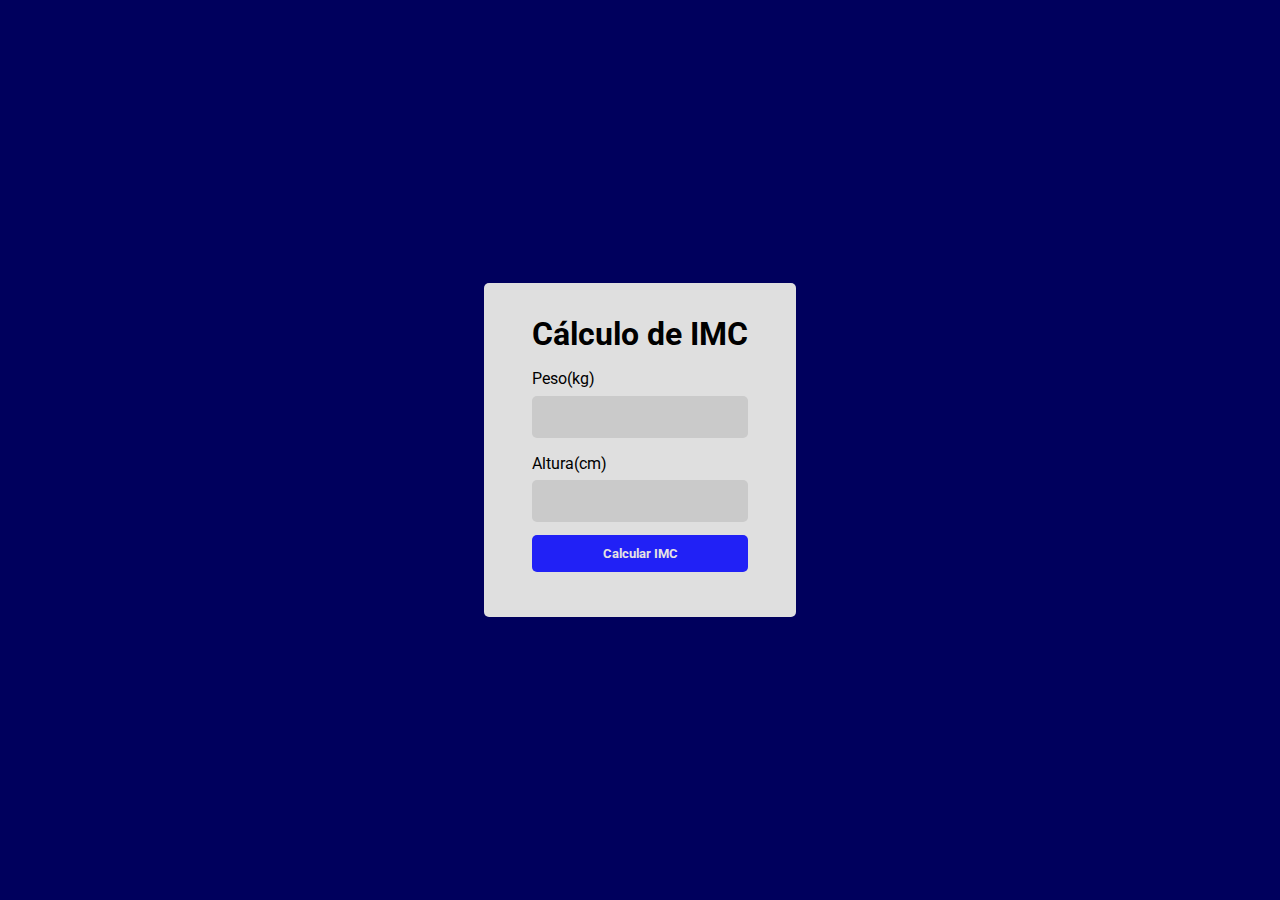
==== calculadora-de-imc/index.html @ da87e7c5 "adicionei um pop-up com o resultado" ====
<html lang="pt">
<head>
    <meta charset="UTF-8">
    <meta name="viewport" content="width=device-width, initial-scale=1.0">
    <title>Calculadora de IMC</title>
    <link rel="stylesheet" href="./index.css">
    <link rel="preconnect" href="https://fonts.googleapis.com"><link rel="preconnect" href="https://fonts.gstatic.com" crossorigin><link href="https://fonts.googleapis.com/css2?family=Roboto:wght@300&display=swap" rel="stylesheet">
</head>

<body>
    <div class="container">
        <div class="principal">
            <h1 class="titulo">Cálculo de IMC</h1>
            <form action="">
                <p>Peso(kg)</p><br>
                <input type="text" id="inputPeso"><br>
                <p>Altura(cm)</p><br>
                <input type="text" id="inputAltura"><br>
                <button class="botao" id="bCalcular">Calcular IMC</button>
            </form>
        </div>
    </div>

    <div class="modal-container container hide" id="screenResultado">
        <div class=" principal titulo-modal">
            <button class="fecharModal">x</button>
            <h2 class="resultado"> </h2>
        </div>
    </div>
    <script src="./index.js"></script>
</body>
</html>
---- calculadora-de-imc/index.css ----
*{
text-decoration: none;
margin: 0;
padding: 0;
border: none;
font-family: 'Roboto', sans-serif;
}

body{
    background-color: rgb(0, 0, 93);

}

.container{
    display: grid;
    place-content: center;
    height: 100vh;
}

.principal{
    background-color: rgb(223, 223, 223);
    border-radius: 5px;
    padding:2em 3em;

}

.titulo{
    font-weight: bolder;
}

.principal input{
    width: 100%;
    padding: 1em 1em;
    background-color: rgb(202, 202, 202);
    border-radius: 5px;
}

.principal p{
    margin-bottom: -0.7em;
    margin-top: 1em;
}

.botao{
    width: 100%;
    padding: 0.8em 1em;
    margin: 1em 0; 
    background-color: rgb(33, 33, 246);
    border-radius: 5px;
    color: rgb(230, 227, 227);
    font-weight: bold;
    cursor: pointer;
}

.botao:hover{
    background-color: rgb(20, 20, 171);
}

.modal-container.hide{
    display: none;
}

.modal-container{
    position: absolute;
    top:0;
    left: 0;
    right: 0;
    bottom:0;
    background-color: rgba(0, 0, 0, 0.556);
}

.titulo-modal{
    font-weight: bolder;
    font-size: 1em;
    position: relative;
}



.fecharModal{
    background: none;
    position:absolute;
    top:0;
    right: 0;
    padding: 0.15em 0.5em;
    font-size: 1em;
    font-weight: bold;
    cursor: pointer;

}
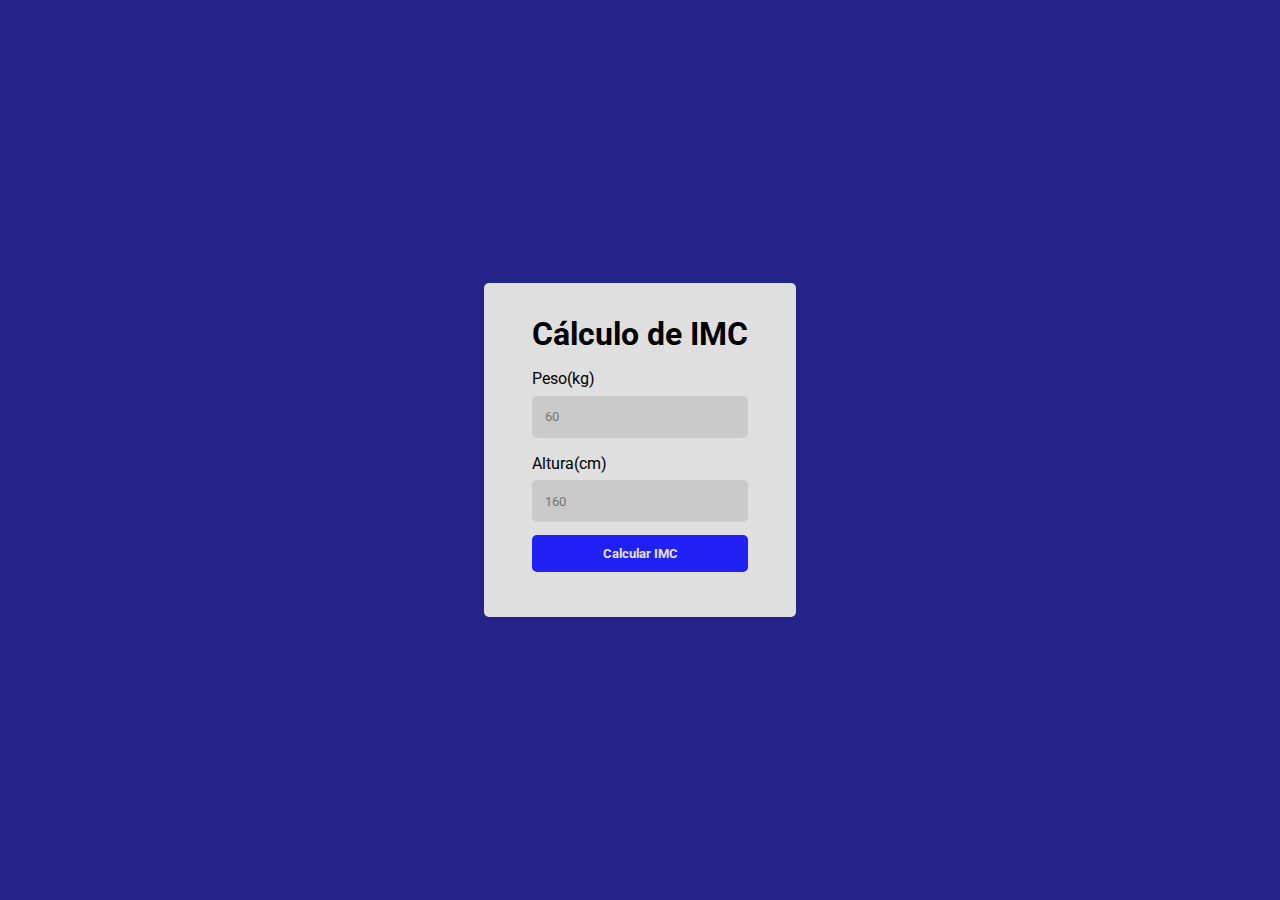
==== commit b28b9f47: "Adição de mensagem de erro para campos vazios" ====
--- a/calculadora-de-imc/index.html
+++ b/calculadora-de-imc/index.html
@@ -4,6 +4,7 @@
     <meta name="viewport" content="width=device-width, initial-scale=1.0">
     <title>Calculadora de IMC</title>
     <link rel="stylesheet" href="./index.css">
+    <link rel="icon" href="./download.jpg">
     <link rel="preconnect" href="https://fonts.googleapis.com"><link rel="preconnect" href="https://fonts.gstatic.com" crossorigin><link href="https://fonts.googleapis.com/css2?family=Roboto:wght@300&display=swap" rel="stylesheet">
 </head>
 
@@ -13,9 +14,9 @@
             <h1 class="titulo">Cálculo de IMC</h1>
             <form action="">
                 <p>Peso(kg)</p><br>
-                <input type="text" id="inputPeso"><br>
+                <input type="text" id="inputPeso" placeholder="60"><br>
                 <p>Altura(cm)</p><br>
-                <input type="text" id="inputAltura"><br>
+                <input type="text" id="inputAltura" placeholder="160"><br>
                 <button class="botao" id="bCalcular">Calcular IMC</button>
             </form>
         </div>
@@ -27,6 +28,10 @@
             <h2 class="resultado"> </h2>
         </div>
     </div>
+
+    <div class="erro hide">
+        <h2 class="mensagemDeErro" ></h2>
+    </div>
     <script src="./index.js"></script>
 </body>
 </html>--- a/calculadora-de-imc/index.css
+++ b/calculadora-de-imc/index.css
@@ -7,10 +7,13 @@
 }
 
 body{
-    background-color: rgb(0, 0, 93);
+    background-color: rgb(35, 35, 137);
 
 }
 
+.hide{
+    display: none;
+}
 .container{
     display: grid;
     place-content: center;
@@ -81,9 +84,24 @@
     position:absolute;
     top:0;
     right: 0;
-    padding: 0.15em 0.5em;
-    font-size: 1em;
+    padding: 0.15em 0.6em;
+    font-size: 1.5em;
     font-weight: bold;
     cursor: pointer;
+}
 
+.fecharModal:hover{
+    font-size: 1.6em;
+}
+
+.erro{
+    background-color: rgb(200, 51, 51);
+    color: aliceblue;
+    position: absolute;
+    top: 0;
+    text-align: center;
+    width: 100%;
+    font-size: 0.7em;
+    padding: 0.7em;
+    font-weight:bold;
 }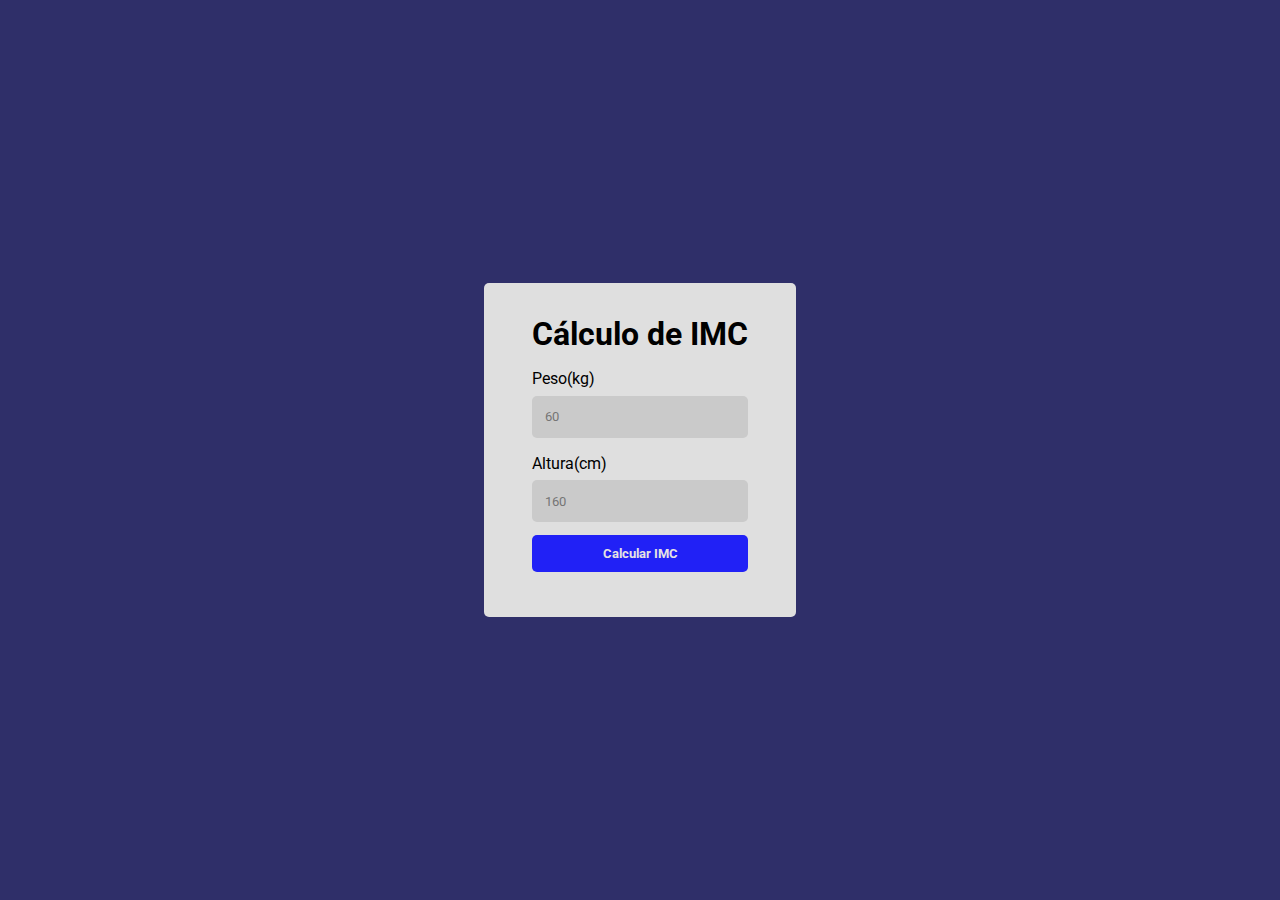
==== commit 19c96842: "adicionei a mensagem de erro no topo" ====
--- a/calculadora-de-imc/index.html
+++ b/calculadora-de-imc/index.html
@@ -1,37 +1,37 @@
 <html lang="pt">
-<head>
-    <meta charset="UTF-8">
-    <meta name="viewport" content="width=device-width, initial-scale=1.0">
-    <title>Calculadora de IMC</title>
-    <link rel="stylesheet" href="./index.css">
-    <link rel="icon" href="./download.jpg">
-    <link rel="preconnect" href="https://fonts.googleapis.com"><link rel="preconnect" href="https://fonts.gstatic.com" crossorigin><link href="https://fonts.googleapis.com/css2?family=Roboto:wght@300&display=swap" rel="stylesheet">
-</head>
+    <head>
+        <meta charset="UTF-8">
+        <meta name="viewport" content="width=device-width, initial-scale=1.0">
+        <title>Calculadora de IMC</title>
+        <link rel="stylesheet" href="./index.css">
+        <link rel="icon" href="./download.jpg">
+        <link rel="preconnect" href="https://fonts.googleapis.com"><link rel="preconnect" href="https://fonts.gstatic.com" crossorigin><link href="https://fonts.googleapis.com/css2?family=Roboto:wght@300&display=swap" rel="stylesheet">
+    </head>
+    
+    <body>
+        <div class="divErro hide">
+            <p class="pErro">casa</p>
+        </div>
 
-<body>
-    <div class="container">
-        <div class="principal">
-            <h1 class="titulo">Cálculo de IMC</h1>
-            <form action="">
-                <p>Peso(kg)</p><br>
-                <input type="text" id="inputPeso" placeholder="60"><br>
-                <p>Altura(cm)</p><br>
-                <input type="text" id="inputAltura" placeholder="160"><br>
-                <button class="botao" id="bCalcular">Calcular IMC</button>
-            </form>
+        <div class="container">
+            <div class="principal">
+                <h1 class="titulo">Cálculo de IMC</h1>
+                <form action="">
+                    <p>Peso(kg)</p><br>
+                    <input type="text" id="inputPeso" placeholder="60"><br>
+                    <p>Altura(cm)</p><br>
+                    <input type="text" id="inputAltura" placeholder="160"><br>
+                    <button class="botao" id="bCalcular">Calcular IMC</button>
+                </form>
+            </div>
         </div>
-    </div>
-
-    <div class="modal-container container hide" id="screenResultado">
-        <div class=" principal titulo-modal">
-            <button class="fecharModal">x</button>
-            <h2 class="resultado"> </h2>
+    
+        <div class="modal-container container hide" id="screenResultado">
+            <div class=" principal titulo-modal">
+                <button class="fecharModal">x</button>
+                <h2 class="resultado"> </h2>
+            </div>
         </div>
-    </div>
-
-    <div class="erro hide">
-        <h2 class="mensagemDeErro" ></h2>
-    </div>
-    <script src="./index.js"></script>
-</body>
-</html>+        <script src="./index.js"></script>
+    </body>
+    </html>--- a/calculadora-de-imc/index.css
+++ b/calculadora-de-imc/index.css
@@ -1,107 +1,108 @@
 *{
-text-decoration: none;
-margin: 0;
-padding: 0;
-border: none;
-font-family: 'Roboto', sans-serif;
-}
+    text-decoration: none;
+    margin: 0;
+    padding: 0;
+    border: none;
+    font-family: 'Roboto', sans-serif;
+    }
+    
+    .hide{
+        display: none;
+    }
 
-body{
-    background-color: rgb(35, 35, 137);
+    body{
+        background-color: rgb(47, 47, 105);
+    
+    }
+    
+    .container{
+        display: grid;
+        place-content: center;
+        height: 100vh;
+    }
+    
+    .principal{
+        background-color: rgb(223, 223, 223);
+        border-radius: 5px;
+        padding:2em 3em;
+    
+    }
+    
+    .titulo{
+        font-weight: bolder;
+    }
+    
+    .principal input{
+        width: 100%;
+        padding: 1em 1em;
+        background-color: rgb(202, 202, 202);
+        border-radius: 5px;
+    }
+    
+    .principal p{
+        margin-bottom: -0.7em;
+        margin-top: 1em;
+    }
+    
+    .botao{
+        width: 100%;
+        padding: 0.8em 1em;
+        margin: 1em 0; 
+        background-color: rgb(33, 33, 246);
+        border-radius: 5px;
+        color: rgb(230, 227, 227);
+        font-weight: bold;
+        cursor: pointer;
+    }
+    
+    .botao:hover{
+        background-color: rgb(20, 20, 171);
+    }
+    
+    .modal-container.hide{
+        display: none;
+    }
+    
+    .modal-container{
+        position: absolute;
+        top:0;
+        left: 0;
+        right: 0;
+        bottom:0;
+        background-color: rgba(0, 0, 0, 0.556);
+    }
+    
+    .titulo-modal{
+        font-weight: bolder;
+        font-size: 1em;
+        position: relative;
+    }
+    
+    
+    
+    .fecharModal{
+        background: none;
+        position:absolute;
+        top:0;
+        right: 0;
+        padding: 0.15em 0.6em;
+        font-size: 1.5em;
+        font-weight: bold;
+        cursor: pointer;
+    }
+    
+    .fecharModal:hover{
+        font-size: 1.6em;
+    }
 
-}
+    .divErro{
+        background-color: rgb(165, 62, 62);
+        color: aliceblue;
+        padding: 0.5em;
+        font-size: 1em;
+        text-align: center;
+        position: absolute;
+        top: 0;
+        width: 100%;
 
-.hide{
-    display: none;
-}
-.container{
-    display: grid;
-    place-content: center;
-    height: 100vh;
-}
-
-.principal{
-    background-color: rgb(223, 223, 223);
-    border-radius: 5px;
-    padding:2em 3em;
-
-}
-
-.titulo{
-    font-weight: bolder;
-}
-
-.principal input{
-    width: 100%;
-    padding: 1em 1em;
-    background-color: rgb(202, 202, 202);
-    border-radius: 5px;
-}
-
-.principal p{
-    margin-bottom: -0.7em;
-    margin-top: 1em;
-}
-
-.botao{
-    width: 100%;
-    padding: 0.8em 1em;
-    margin: 1em 0; 
-    background-color: rgb(33, 33, 246);
-    border-radius: 5px;
-    color: rgb(230, 227, 227);
-    font-weight: bold;
-    cursor: pointer;
-}
-
-.botao:hover{
-    background-color: rgb(20, 20, 171);
-}
-
-.modal-container.hide{
-    display: none;
-}
-
-.modal-container{
-    position: absolute;
-    top:0;
-    left: 0;
-    right: 0;
-    bottom:0;
-    background-color: rgba(0, 0, 0, 0.556);
-}
-
-.titulo-modal{
-    font-weight: bolder;
-    font-size: 1em;
-    position: relative;
-}
-
-
-
-.fecharModal{
-    background: none;
-    position:absolute;
-    top:0;
-    right: 0;
-    padding: 0.15em 0.6em;
-    font-size: 1.5em;
-    font-weight: bold;
-    cursor: pointer;
-}
-
-.fecharModal:hover{
-    font-size: 1.6em;
-}
-
-.erro{
-    background-color: rgb(200, 51, 51);
-    color: aliceblue;
-    position: absolute;
-    top: 0;
-    text-align: center;
-    width: 100%;
-    font-size: 0.7em;
-    padding: 0.7em;
-    font-weight:bold;
-}+    }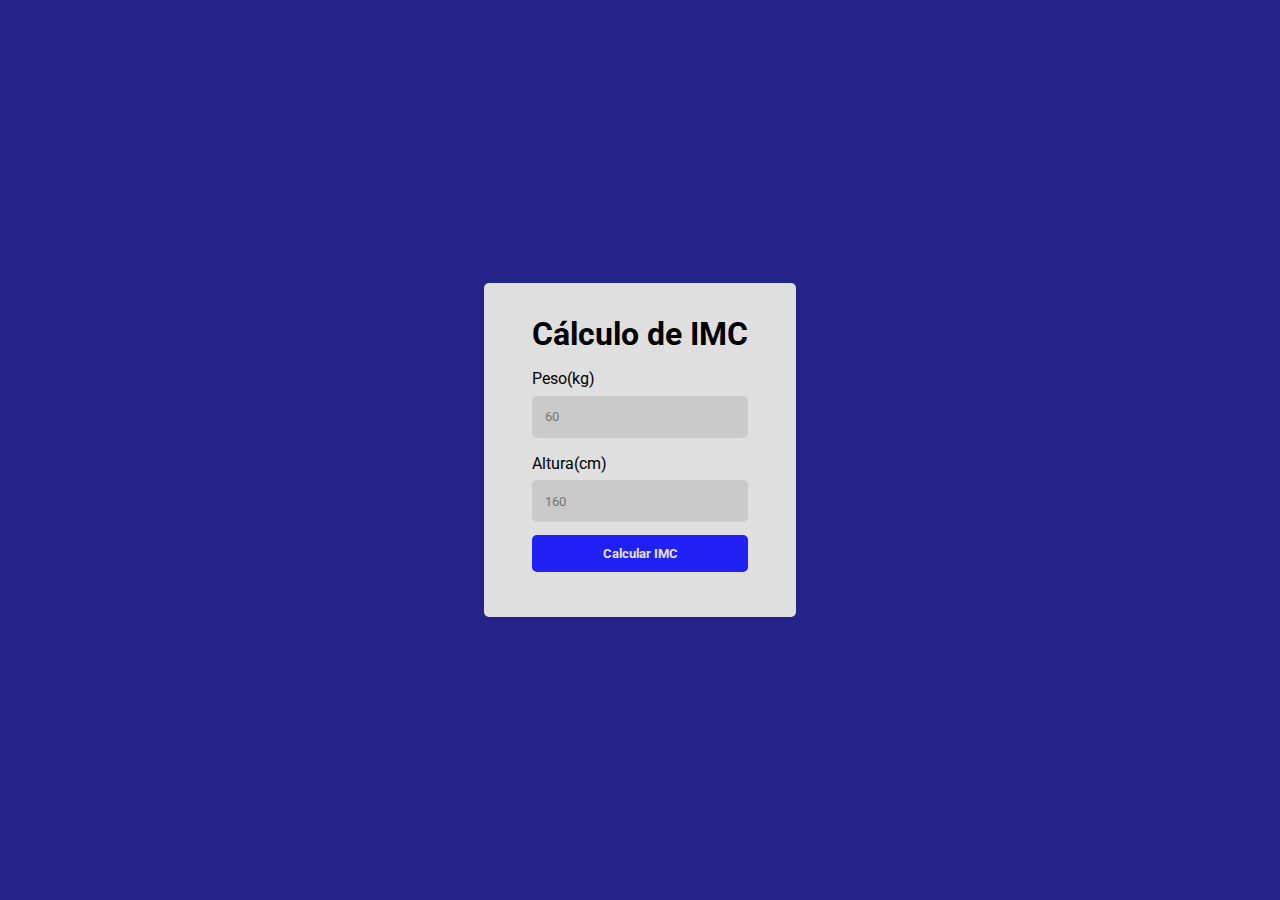
==== commit a3f635d6: "resolvendo conflito" ====
--- a/calculadora-de-imc/index.html
+++ b/calculadora-de-imc/index.html
@@ -34,4 +34,4 @@
         </div>
         <script src="./index.js"></script>
     </body>
-    </html>+    </html>
--- a/calculadora-de-imc/index.css
+++ b/calculadora-de-imc/index.css
@@ -10,99 +10,110 @@
         display: none;
     }
 
-    body{
-        background-color: rgb(47, 47, 105);
-    
-    }
-    
-    .container{
-        display: grid;
-        place-content: center;
-        height: 100vh;
-    }
-    
-    .principal{
-        background-color: rgb(223, 223, 223);
-        border-radius: 5px;
-        padding:2em 3em;
-    
-    }
-    
-    .titulo{
-        font-weight: bolder;
-    }
-    
-    .principal input{
-        width: 100%;
-        padding: 1em 1em;
-        background-color: rgb(202, 202, 202);
-        border-radius: 5px;
-    }
-    
-    .principal p{
-        margin-bottom: -0.7em;
-        margin-top: 1em;
-    }
-    
-    .botao{
-        width: 100%;
-        padding: 0.8em 1em;
-        margin: 1em 0; 
-        background-color: rgb(33, 33, 246);
-        border-radius: 5px;
-        color: rgb(230, 227, 227);
-        font-weight: bold;
-        cursor: pointer;
-    }
-    
-    .botao:hover{
-        background-color: rgb(20, 20, 171);
-    }
-    
-    .modal-container.hide{
-        display: none;
-    }
-    
-    .modal-container{
-        position: absolute;
-        top:0;
-        left: 0;
-        right: 0;
-        bottom:0;
-        background-color: rgba(0, 0, 0, 0.556);
-    }
-    
-    .titulo-modal{
-        font-weight: bolder;
-        font-size: 1em;
-        position: relative;
-    }
-    
-    
-    
-    .fecharModal{
-        background: none;
-        position:absolute;
-        top:0;
-        right: 0;
-        padding: 0.15em 0.6em;
-        font-size: 1.5em;
-        font-weight: bold;
-        cursor: pointer;
-    }
-    
-    .fecharModal:hover{
-        font-size: 1.6em;
-    }
+body{
+    background-color: rgb(35, 35, 137);}
 
-    .divErro{
-        background-color: rgb(165, 62, 62);
-        color: aliceblue;
-        padding: 0.5em;
-        font-size: 1em;
-        text-align: center;
-        position: absolute;
-        top: 0;
-        width: 100%;
+.hide{
+    display: none;
+}
+.container{
+    display: grid;
+    place-content: center;
+    height: 100vh;
+}
 
-    }+.principal{
+    background-color: rgb(223, 223, 223);
+    border-radius: 5px;
+    padding:2em 3em;
+
+}
+
+.titulo{
+    font-weight: bolder;
+}
+
+.principal input{
+    width: 100%;
+    padding: 1em 1em;
+    background-color: rgb(202, 202, 202);
+    border-radius: 5px;
+}
+
+.principal p{
+    margin-bottom: -0.7em;
+    margin-top: 1em;
+}
+
+.botao{
+    width: 100%;
+    padding: 0.8em 1em;
+    margin: 1em 0; 
+    background-color: rgb(33, 33, 246);
+    border-radius: 5px;
+    color: rgb(230, 227, 227);
+    font-weight: bold;
+    cursor: pointer;
+}
+
+.botao:hover{
+    background-color: rgb(20, 20, 171);
+}
+
+.modal-container.hide{
+    display: none;
+}
+
+.modal-container{
+    position: absolute;
+    top:0;
+    left: 0;
+    right: 0;
+    bottom:0;
+    background-color: rgba(0, 0, 0, 0.556);
+}
+
+.titulo-modal{
+    font-weight: bolder;
+    font-size: 1em;
+    position: relative;
+}
+
+
+
+.fecharModal{
+    background: none;
+    position:absolute;
+    top:0;
+    right: 0;
+    padding: 0.15em 0.6em;
+    font-size: 1.5em;
+    font-weight: bold;
+    cursor: pointer;
+}
+
+.fecharModal:hover{
+    font-size: 1.6em;
+}
+
+.divErro{
+    background-color: rgb(165, 62, 62);
+    color: aliceblue;
+    padding: 0.5em;
+    font-size: 1em;
+    text-align: center;
+    position: absolute;
+    top: 0;
+
+    width: 100%;}
+.erro{
+    background-color: rgb(200, 51, 51);
+    color: aliceblue;
+    position: absolute;
+    top: 0;
+    text-align: center;
+    width: 100%;
+    font-size: 0.7em;
+    padding: 0.7em;
+    font-weight:bold;
+}
